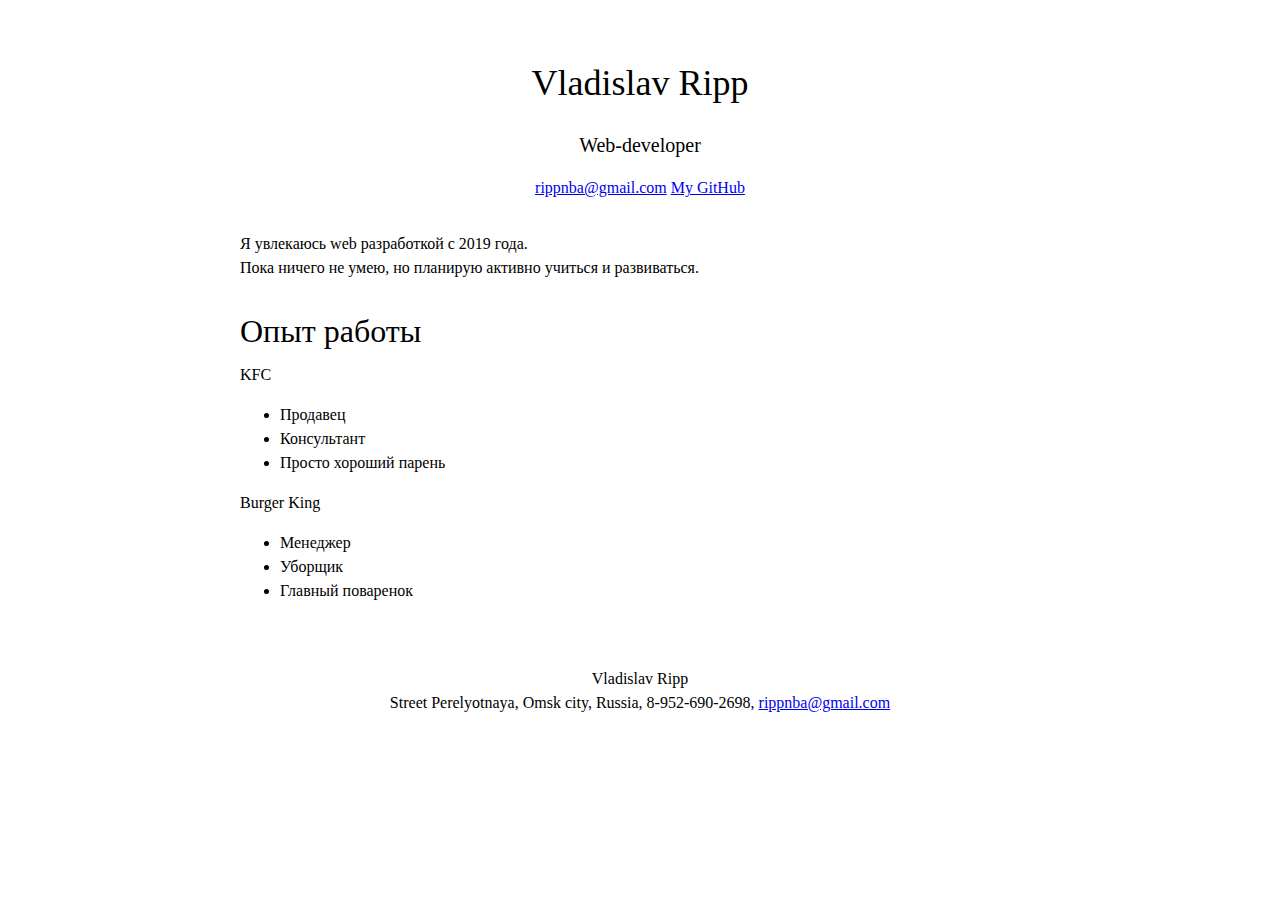
==== index.html @ 94f23793 "Add files via upload" ====
<!DOCTYPE html>
<html>
    <head>
        <meta charset="utf-8">
        <title>MyResume</title>
        <link rel="stylesheet" href="style.css">
    </head>
    <body>
        <div id="header">
            <h1>Vladislav Ripp</h1>
            <h3>Web-developer</h3>
            <p>
                <a href="mailto:rippnba@gmail.com">rippnba@gmail.com</a>
                <a href="https://github.com/osobennost">My GitHub</a>
            </p>
        </div>
        <div id="main">
            Я увлекаюсь web разработкой с 2019 года.<br>Пока ничего не умею, но планирую активно учиться и развиваться.
            <h2>Опыт работы</h2>
            KFC
            <ul>
                <li>Продавец</li>
                <li>Консультант</li>
                <li>Просто хороший парень</li>
            </ul>
            Burger King
            <ul>
                <li>Менеджер</li>
                <li>Уборщик</li>
                <li>Главный поваренок</li>
            </ul>
        </div>
        <div id="footer">
            Vladislav Ripp<br>Street Perelyotnaya, Omsk city, Russia, 8-952-690-2698, <a href="mailtorippnba@gmail.com">rippnba@gmail.com</a>
        </div>
    </body>
</html>
---- style.css ----
body {
    font-family: Georgia;
    font-size: 16px;
    margin: 0 auto;   /* center content */
    max-width: 800px; /* limit width */
    line-height: 1.5;
    padding-top: 32px;
    padding-bottom: 32px;
  }
  
  /* BEGIN (write your solution here) */
  p {
      margin-bottom: 12px;
  }
  
  h1, h2, h3 {
      font-weight: 400;
  }
  
  h1 {
      font-size: 36px;
      margin-bottom: 0;
  }
  
  h2 {
      font-size: 32px;
      border-bottom-width: 1px;
      border-bottom-color: gray;
      margin-bottom: 8px;
  }
  
  h3 {
      font-size: 20px;
      margin-bottom: 0;
  }
  
  #header {
      margin-bottom: 32px;
      text-align: center;
  }
  
  #footer {
      margin-top: 64px;
      text-align: center;
  }
  /* END */
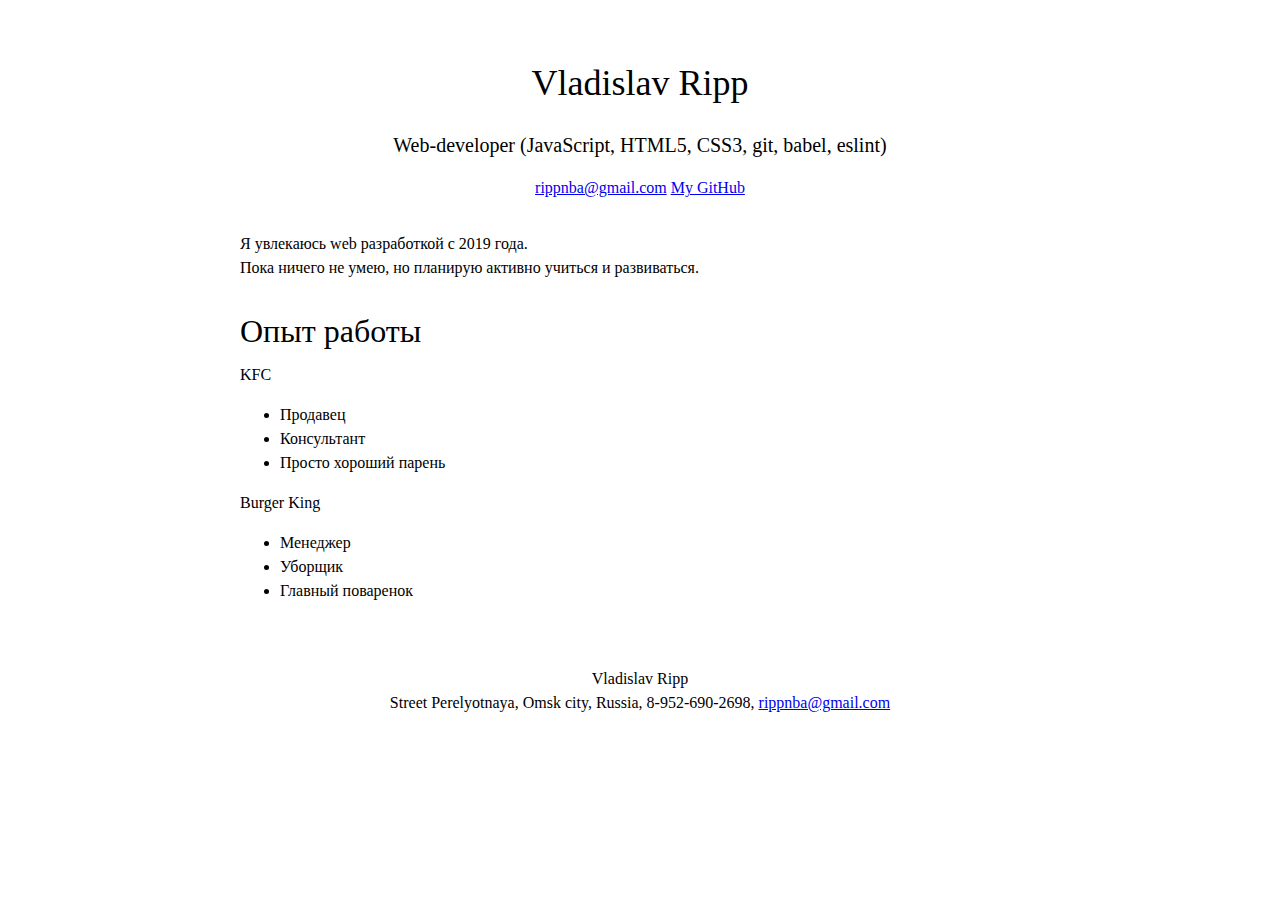
==== commit 595ec7fa: "FirstCloneChange" ====
--- a/index.html
+++ b/index.html
@@ -8,7 +8,7 @@
     <body>
         <div id="header">
             <h1>Vladislav Ripp</h1>
-            <h3>Web-developer</h3>
+            <h3>Web-developer (JavaScript, HTML5, CSS3, git, babel, eslint)</h3>
             <p>
                 <a href="mailto:rippnba@gmail.com">rippnba@gmail.com</a>
                 <a href="https://github.com/osobennost">My GitHub</a>
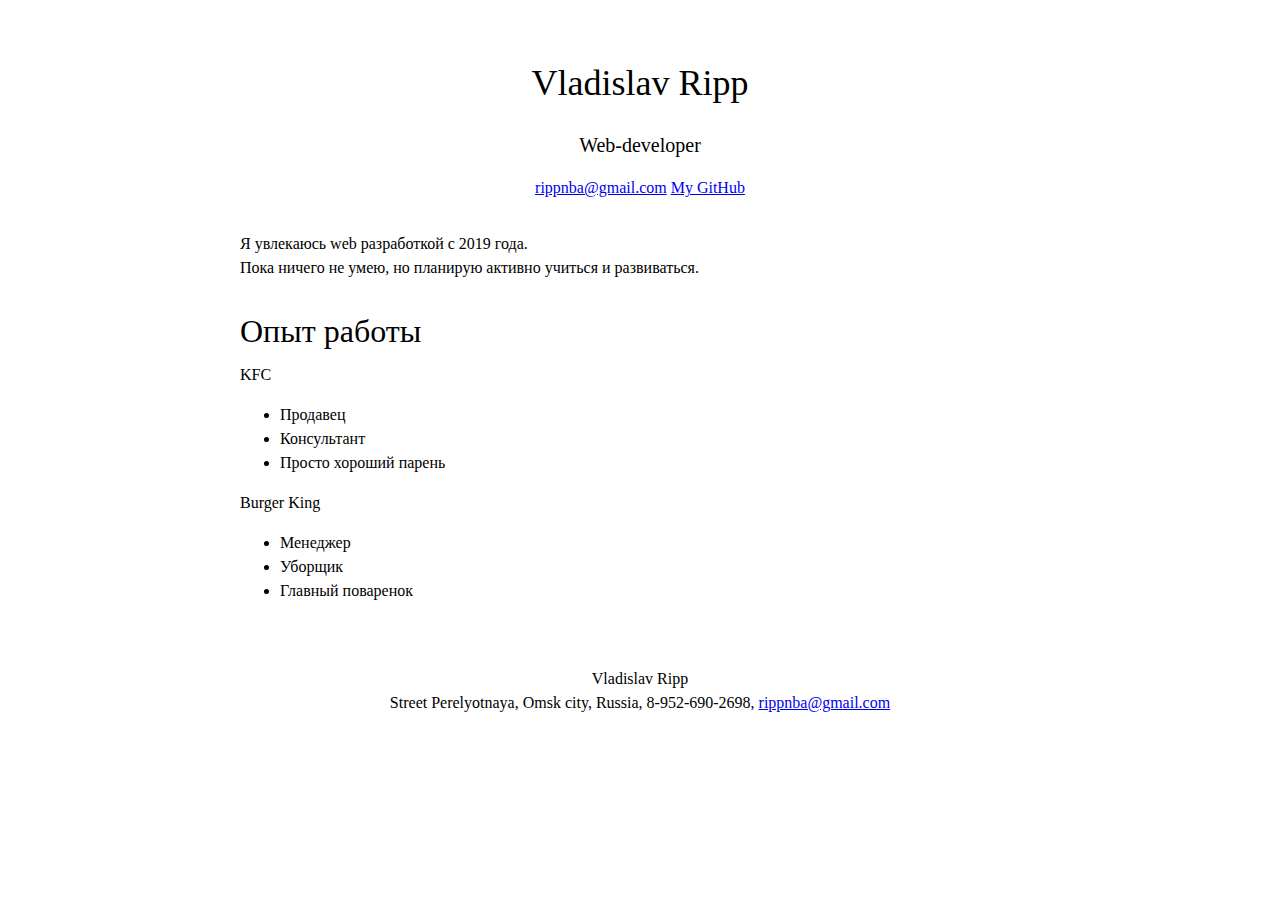
==== commit f015481e: "addMetaAndLink" ====
--- a/index.html
+++ b/index.html
@@ -1,14 +1,19 @@
 <!DOCTYPE html>
 <html>
     <head>
+        <link rel="icon" href="./images/SiteImage.jpg" sizes="64x64">
         <meta charset="utf-8">
-        <title>MyResume</title>
+        <meta name="description" content="Привет! Меня зовут Рипп Владислав. Я начинающий веб-разработчик.">
+        <meta name="og:title" content="Vladislav Ripp - Junior Web-developer">
+        <meta name="og:description" content="Сайт-резюме начинающего веб-разработчика Риппа Владислава">
+        <meta name="og:image" content="./images/SiteImage.jpg">
+        <title>Vladislav Ripp Web-developer</title>
         <link rel="stylesheet" href="style.css">
     </head>
     <body>
         <div id="header">
             <h1>Vladislav Ripp</h1>
-            <h3>Web-developer (JavaScript, HTML5, CSS3, git, babel, eslint)</h3>
+            <h3>Web-developer</h3>
             <p>
                 <a href="mailto:rippnba@gmail.com">rippnba@gmail.com</a>
                 <a href="https://github.com/osobennost">My GitHub</a>
